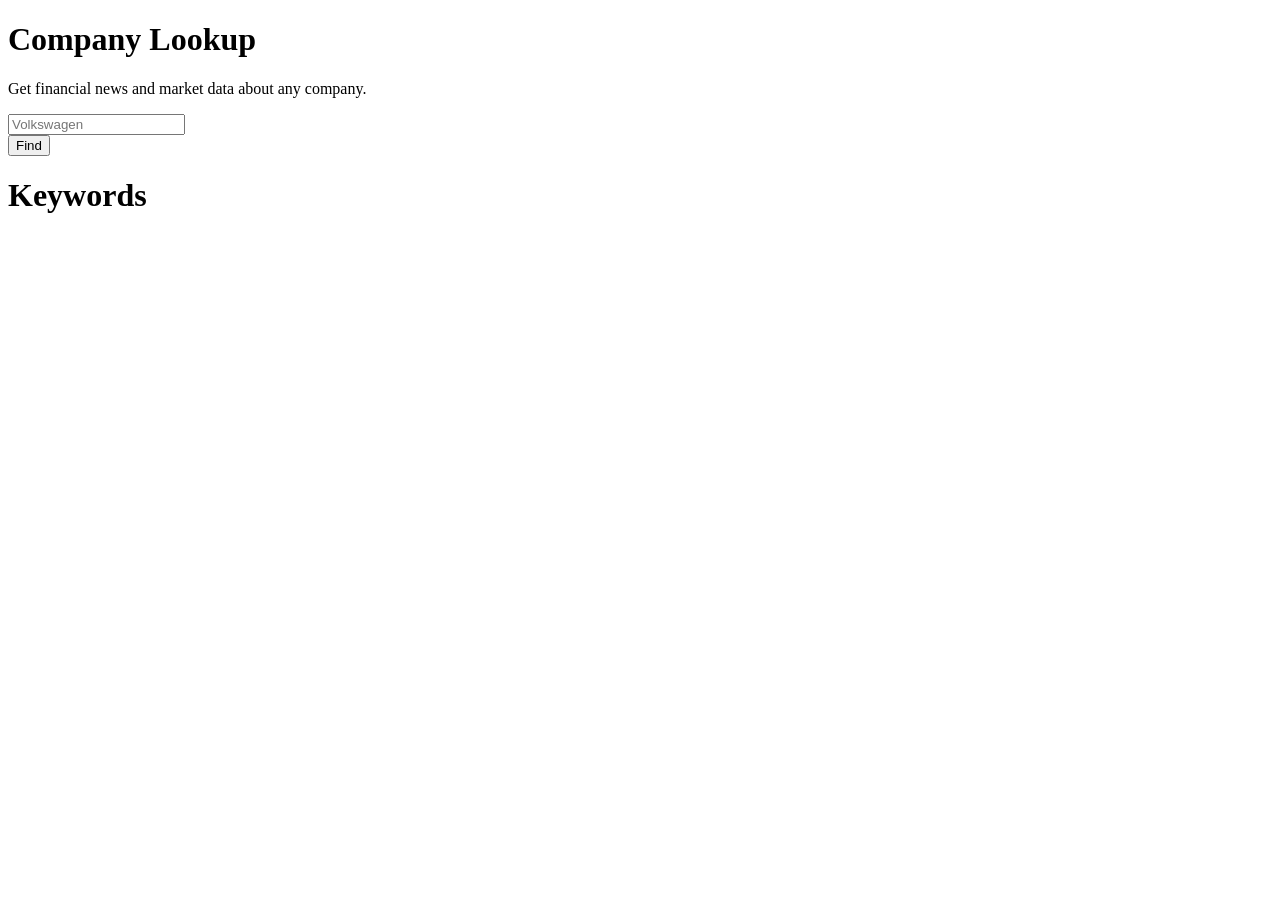
==== bootstrap_index.html @ 702d9a55 "added keyword/articles" ====
<!DOCTYPE html>
<html>
<head>
	<!--Bootstrap-->
	<link rel="stylesheet" href="assets/css/bootstrap.css">

	<!-- Style.css -->
	<link rel="stylesheet" href="assets/css/style.css">
	
	<!--Let browser know website is optimized for mobile-->
    <meta name="viewport" content="width=device-width, initial-scale=1.0"/>

	<!--jQuery-->
	<script src="https://code.jquery.com/jquery-2.2.1.min.js"></script>

	<!-- Firebase -->
	<script src="https://cdn.firebase.com/js/client/2.4.1/firebase.js"></script>

	<title>Bootstrap Test</title>
</head>
<body>
<div class="container">
<div class="jumbotron">
	<div class="header_img" href="assets/images/training.jpg">
	<div class="row">
		<div class="col-lg-6 col-lg-offset-3">
			<h1 class="text-center">Company Lookup</h1>
		</div>
		<div class="col-lg-3"></div>
	</div>
	<div class="row">
		<div class="col-sm-8 col-sm-offset-2">
			<p class="text-center">Get financial news and market data about any company.</p>
		</div>
		<div class="col-sm-2"></div>
	</div>
	<div class="row">
		<div class="col-lg-6 col-lg-offset-2">
			<div class="input-group">
  				<span class="glyphicon glyphicon-search input-group-addon" id="basic-addon1"></span>
  					<input id="searchterm" type="text" class="form-control" placeholder="Volkswagen" aria-describedby="basic-addon1">
  			</div>
  		</div>
  		<div class="col-lg-3">
  			<button id="search" class="btn btn-default" type="submit">Find</button>
		</div>
	</div>
	</div>
</div>

<div class="row">
	<div class="col-lg-4">
		<div class="well artwell" id="sidebar">
			<h1 id="sidetitle" >Keywords</h1>
		</div>
	</div>
	<div class="col-lg-8">
		<div id="results"></div>
	</div>
</div>

</div>

<!-- jQuery (necessary for Bootstrap's JavaScript plugins) -->
<script src="https://ajax.googleapis.com/ajax/libs/jquery/1.11.3/jquery.min.js"></script>

<script src="assets/js/bootstrap.js"></script>
<script src="assets/js/app.js"></script>


</body>
</html>
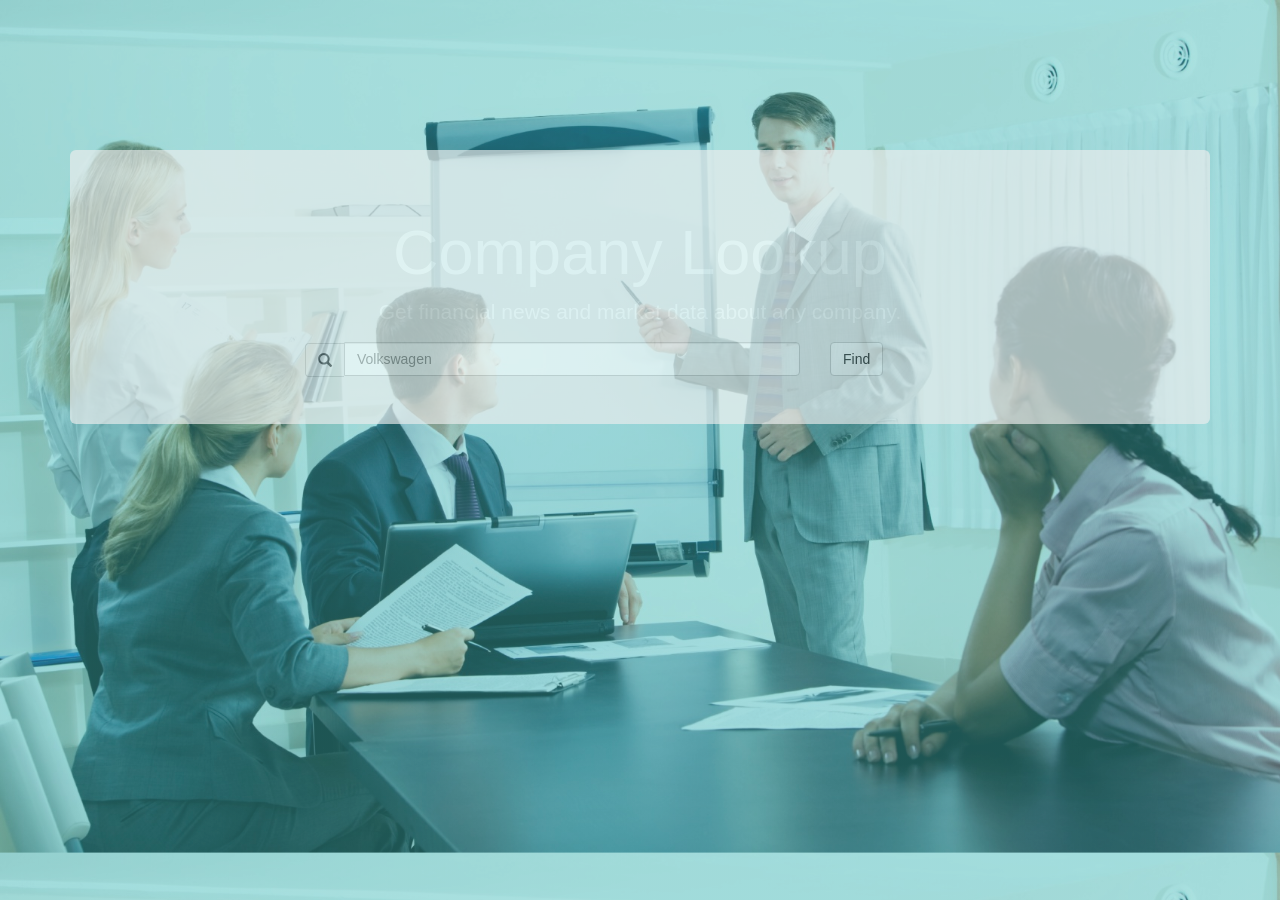
==== commit 0019702d: "added firebase table" ====
--- a/bootstrap_index.html
+++ b/bootstrap_index.html
@@ -53,6 +53,18 @@
 		<div class="well artwell" id="sidebar">
 			<h1 id="sidetitle" >Keywords</h1>
 		</div>
+		<div class="well artwell" id="recent" >
+			<table class="table table-striped table-hover">
+				<thead>
+					<tr class="tcss">
+						<th>Search Name</th>
+						<th>Start Year</th>
+						<th>End Year</th>
+					</tr>
+				</thead>
+				<tbody class="tcss" id="searchTable"></tbody>
+				</table>
+		</div>
 	</div>
 	<div class="col-lg-8">
 		<div id="results"></div>
--- a/assets/css/style.css
+++ b/assets/css/style.css
@@ -0,0 +1,63 @@
+.body_content{
+	margin-top:150px;
+}
+
+.jumbotron{
+	opacity:0.65;
+	margin-top:150px;
+}
+
+.input-field label{
+	color: white;
+}
+
+.input-field input[type=text]:focus {
+     border-bottom: 1px solid white;
+     box-shadow: 0 1px 0 0 #fff;
+   }
+
+.content{
+	background-color:white;
+	color: teal;
+}
+
+body{
+	background:
+	linear-gradient(
+		rgba(66,189,185,0.45),
+		rgba(66,189,185,0.45)
+	),
+	url(training.jpg);
+	background-size:cover;
+	background-position-x: center;
+	color:white;
+}
+
+.artwell{
+	opacity:0.85;
+	border-width: 1px;
+	border-color: #4489BC;
+}
+
+.nytext{
+	color: black;
+	text-align: center;
+}
+
+#sidebar{
+	opacity: 0.0;
+}
+
+#recent{
+	opacity: 0.0;
+}
+
+#sidetitle{
+	color: black;
+	text-align: center;
+}
+
+.tcss{
+	color: black;
+}
+
